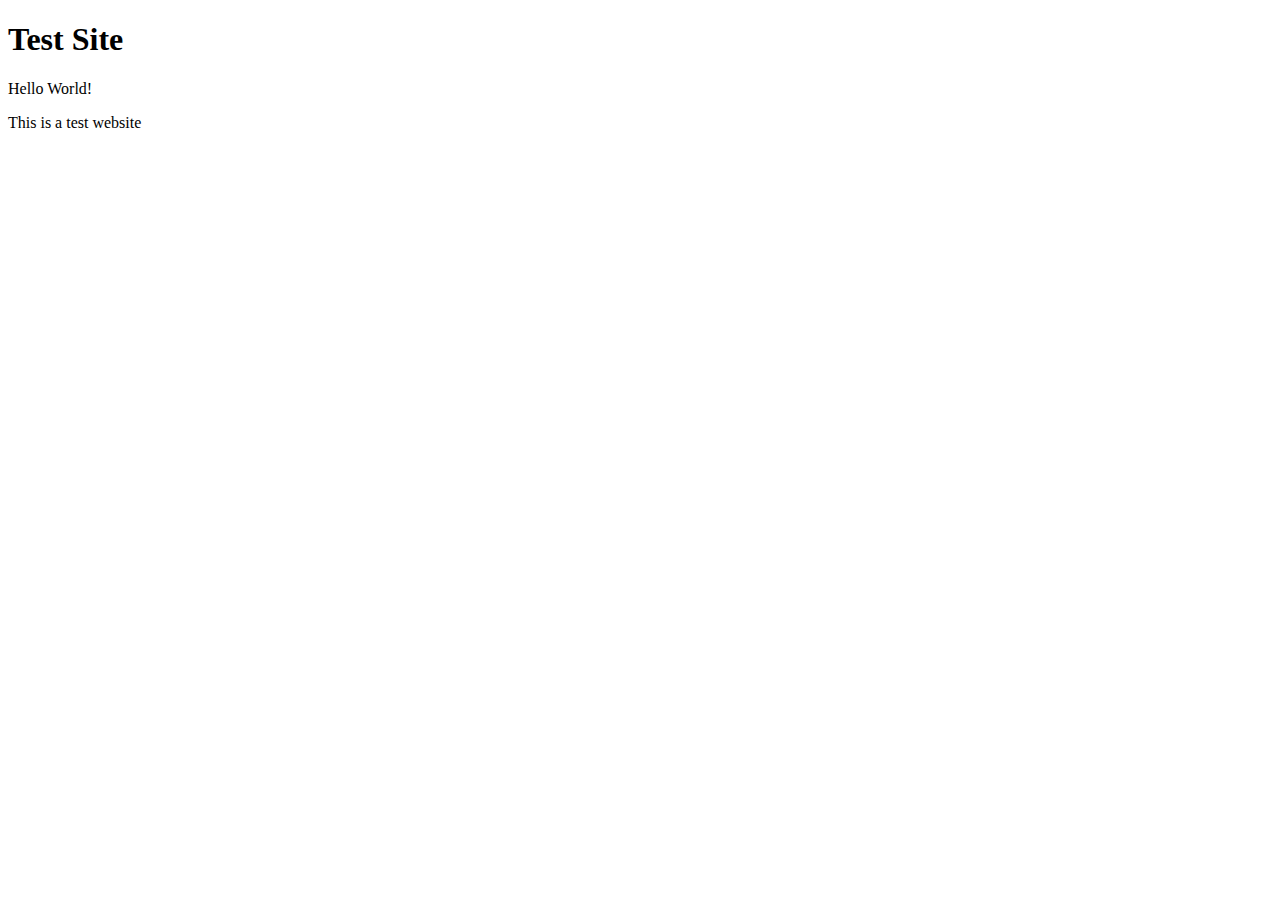
==== index.html @ 61fea652 "Update index.html" ====
<!DOCTYPE html>
<html lang="en">
  <head>
    <title>GitHub Test Site</title>
    <meta charset="utf-8">
    <!--
    <link rel="stylesheet" href="stylesheet.css" />
    <link rel="icon" href=""> -->
  </head>
  <body>
    <h1>Test Site</h1>
    <p>Hello World!</p>
    <div>This is a test website</div>
  </body>
</html>
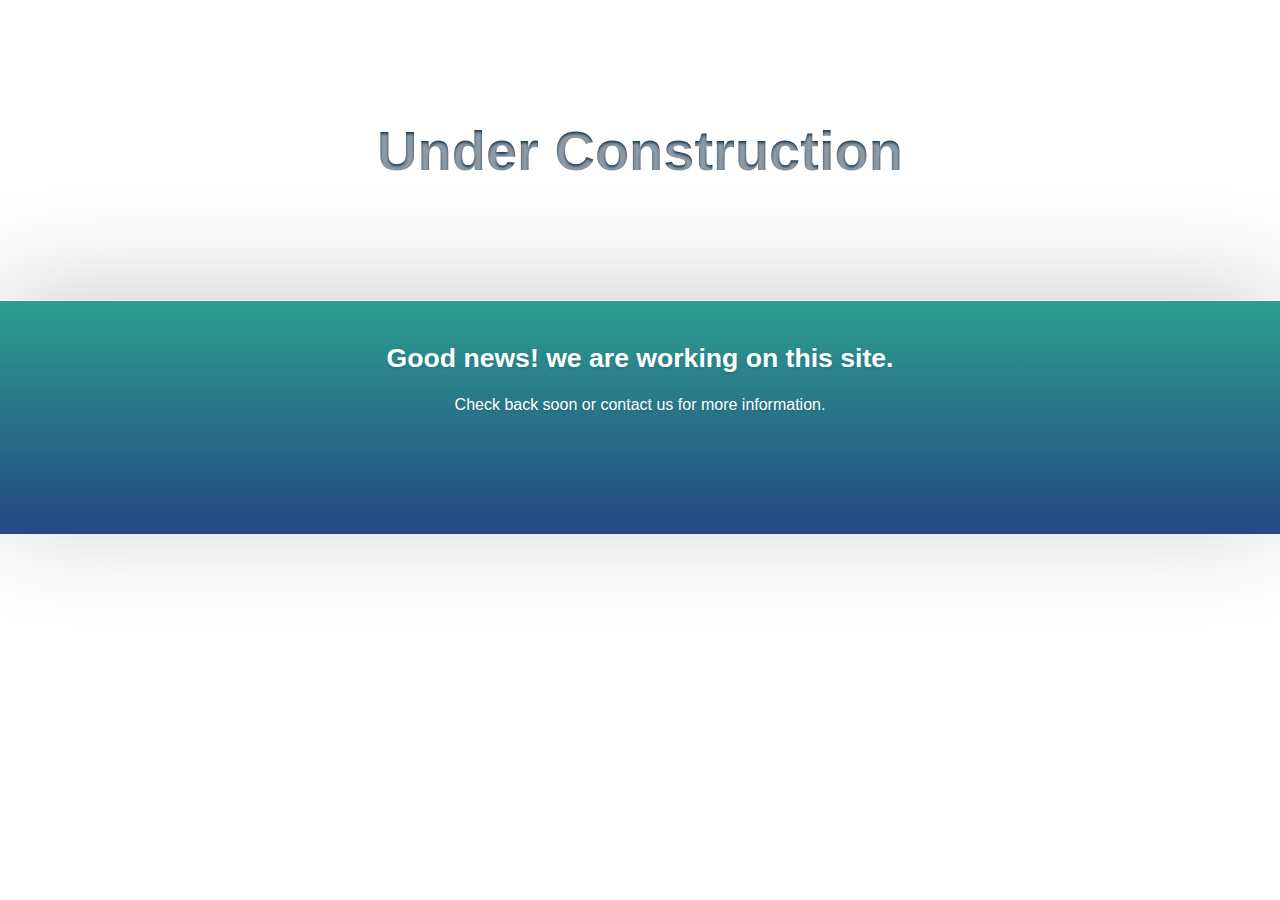
==== commit b9153c4f: "Update index.html" ====
--- a/index.html
+++ b/index.html
@@ -1,15 +1,29 @@
+<!-- A portion of the following HTML has been adopted with permission from James Nod (https://twitter.com/nodws) via, https://codepen.io/nodws/pen/ -->
+
 <!DOCTYPE html>
 <html lang="en">
   <head>
     <title>GitHub Test Site</title>
     <meta charset="utf-8">
-    <!--
     <link rel="stylesheet" href="stylesheet.css" />
-    <link rel="icon" href=""> -->
+    <!-- <link rel="icon" href=""> -->
   </head>
-  <body>
-    <h1>Test Site</h1>
-    <p>Hello World!</p>
-    <div>This is a test website</div>
-  </body>
+  <div class="container">
+  <h1 class="status-reason">
+  <i class="fa fa-exclamation-triangle fa-2x"></i> Under Construction
+  </h1>
+</div>
+<section class="additional-info">
+  <div class="container">
+    <div class="additional-info-items">
+      <h2 class="info-heading">
+        Good news! we are working on this site.
+      </h2>
+      <div class="reason-text">
+        Check back soon or contact us for more information.
+      </div>
+    </div>
+  </div>
+</section>
+</body>
 </html>
--- a/stylesheet.css
+++ b/stylesheet.css
@@ -0,0 +1,85 @@
+<!-- A portion of the following HTML has been adopted with permission from James Nod (https://twitter.com/nodws) via, https://codepen.io/nodws/pen/ -->
+
+html, body {
+  height: 100%;
+}
+body {
+  font-family: sans-serif;
+  font-size: 14px;
+  background-color: #ffffff;
+  color: #2F3230;
+  padding: 0;
+  margin: 0;
+  overflow:hidden
+}
+section {
+  display: block;
+  padding: 0;
+  margin: 0;
+}
+.container {
+  margin-left: auto;
+  margin-right: auto;
+  padding: 0 10px;
+}
+.additional-info {
+  background-repeat: no-repeat;
+  background: linear-gradient(to bottom, rgba(44, 158, 142, 1) 0%, rgba(37, 72, 132, 1) 100%);
+  color: #FFFFFF;
+  position: relative;
+  overflow: hidden;
+  height: 100%;
+  text-align: center;
+  box-shadow: 0 -10px 109px 0 rgba(0, 0, 0, 0.2);
+  border-top: 1px solid #fff;
+}
+.additional-info:after {
+  content: "\f085";
+  font-family: fontawesome;
+  font-size: 25em;
+  color: rgba(255, 255, 255, 0.15);
+  position: absolute;
+  top: -8%;
+  left: -10%;
+  z-index: 0;
+}
+.additional-info-items {
+  padding: 20px;
+  min-height: 193px;  
+  text-shadow:0 2px 3px rgba(0,0,0,0.1);
+}
+.info-heading {
+  font-weight: bold;
+  word-break: break-all;
+  width: 100%;
+}
+.status-reason {
+  font-size: 4em;
+  line-height: 1em;
+  font-weight: bold;
+  display: block;  
+  text-align: center;
+  padding: 1.5em 0; 
+  background-color: rgb(28, 54, 76);
+  color: transparent;
+  text-shadow: 0px 2px 3px rgba(255,255,255,0.5);
+  -webkit-background-clip: text;
+     -moz-background-clip: text;
+          background-clip: text;
+}
+.status-reason .fa {
+  font-size: 60px;
+  background-color: rgb(28, 54, 76);
+  color: transparent;
+  text-shadow: 0px 2px 3px rgba(255,255,255,0.5);
+  -webkit-background-clip: text;
+     -moz-background-clip: text;
+          background-clip: text;
+}
+.reason-text {
+  margin: 20px 0;
+  font-size: 16px;
+}
+.info-heading {
+  font-size: 190%;
+}
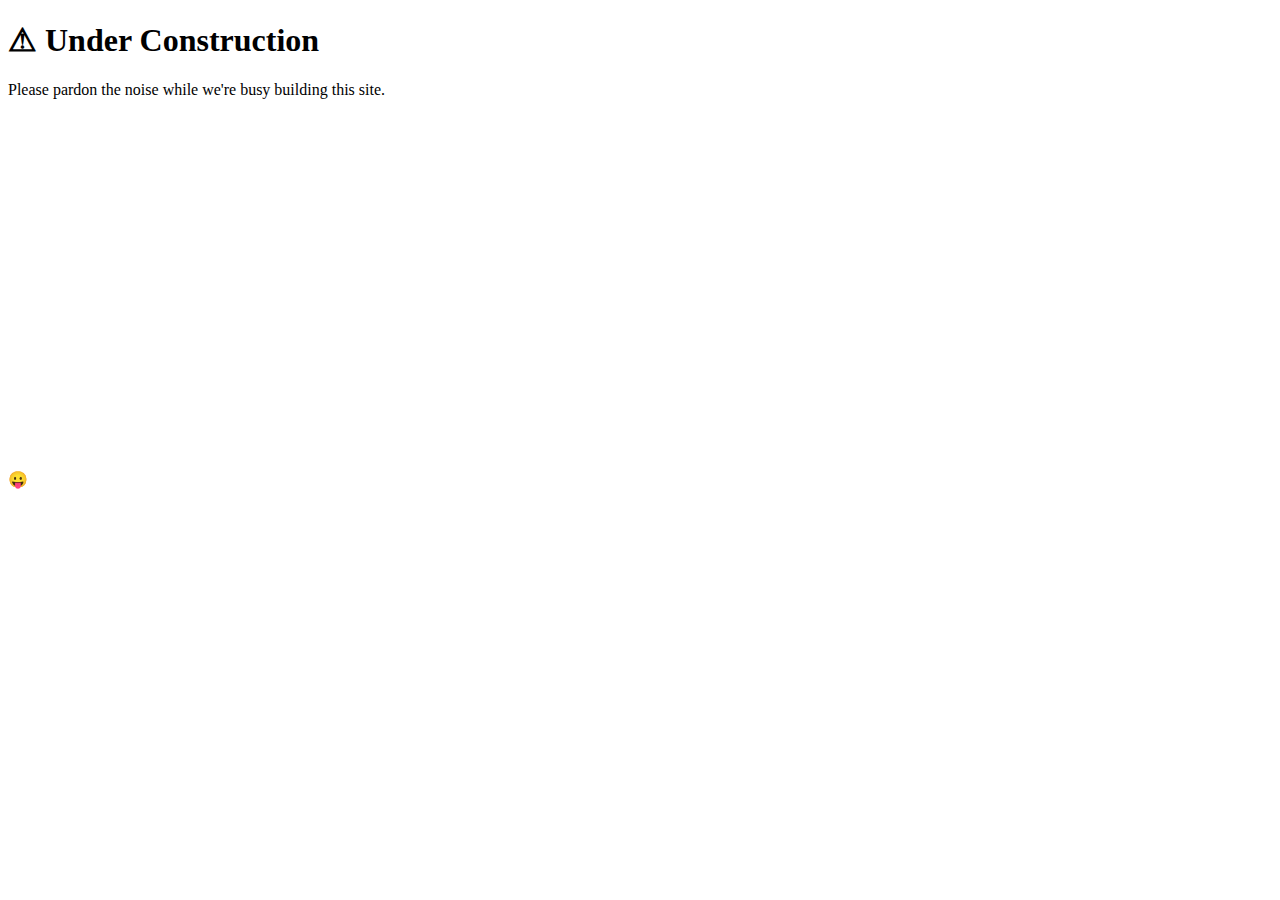
==== commit 81d2f7a9: "Add files via upload" ====
--- a/index.html
+++ b/index.html
@@ -1,29 +1,48 @@
-<!-- A portion of the following HTML has been adopted with permission from James Nod (https://twitter.com/nodws) via, https://codepen.io/nodws/pen/ -->
-
-<!DOCTYPE html>
-<html lang="en">
-  <head>
-    <title>GitHub Test Site</title>
-    <meta charset="utf-8">
-    <link rel="stylesheet" href="stylesheet.css" />
-    <!-- <link rel="icon" href=""> -->
-  </head>
-  <div class="container">
-  <h1 class="status-reason">
-  <i class="fa fa-exclamation-triangle fa-2x"></i> Under Construction
-  </h1>
-</div>
-<section class="additional-info">
-  <div class="container">
-    <div class="additional-info-items">
-      <h2 class="info-heading">
-        Good news! we are working on this site.
-      </h2>
-      <div class="reason-text">
-        Check back soon or contact us for more information.
-      </div>
-    </div>
-  </div>
-</section>
-</body>
-</html>
+<!DOCTYPE html>
+<html lang="en">
+    <head>
+        <title>Under Construction</title>
+        <meta charset="utf-8">
+        <link rel="stylesheet" href="../css/construction.css" />
+    </head>
+    <body>
+        <h1>&#9888; Under Construction</h1>
+        <div class="face-load">
+            <div></div>
+            <div></div>
+            <div></div>
+            <div></div>
+            <div></div>
+            <div></div>
+            <div></div>
+            <div></div>
+            <div></div>
+            <div></div>
+            <div></div>
+            <div></div>
+            <div></div>
+            <div></div>
+            <div></div>
+            <div></div>
+            <div></div>
+            <div></div>
+            <div></div>
+            <div></div>
+            <div></div>
+            <div></div>
+            <div></div>
+            <div></div>
+            <div></div>
+            <div></div>
+            <div></div>
+        </div>
+        <p>Please pardon the noise while we're busy building this site.</p> 
+        <br>
+        <br>
+        <div>
+            <iframe width="560" height="315" src="https://www.youtube-nocookie.com/embed/3wuSETidoHM?start=33" frameborder="0" allow="accelerometer; autoplay; encrypted-media; gyroscope; picture-in-picture" allowfullscreen></iframe>
+            <br>
+            😛
+        </div>
+    </body>
+</html>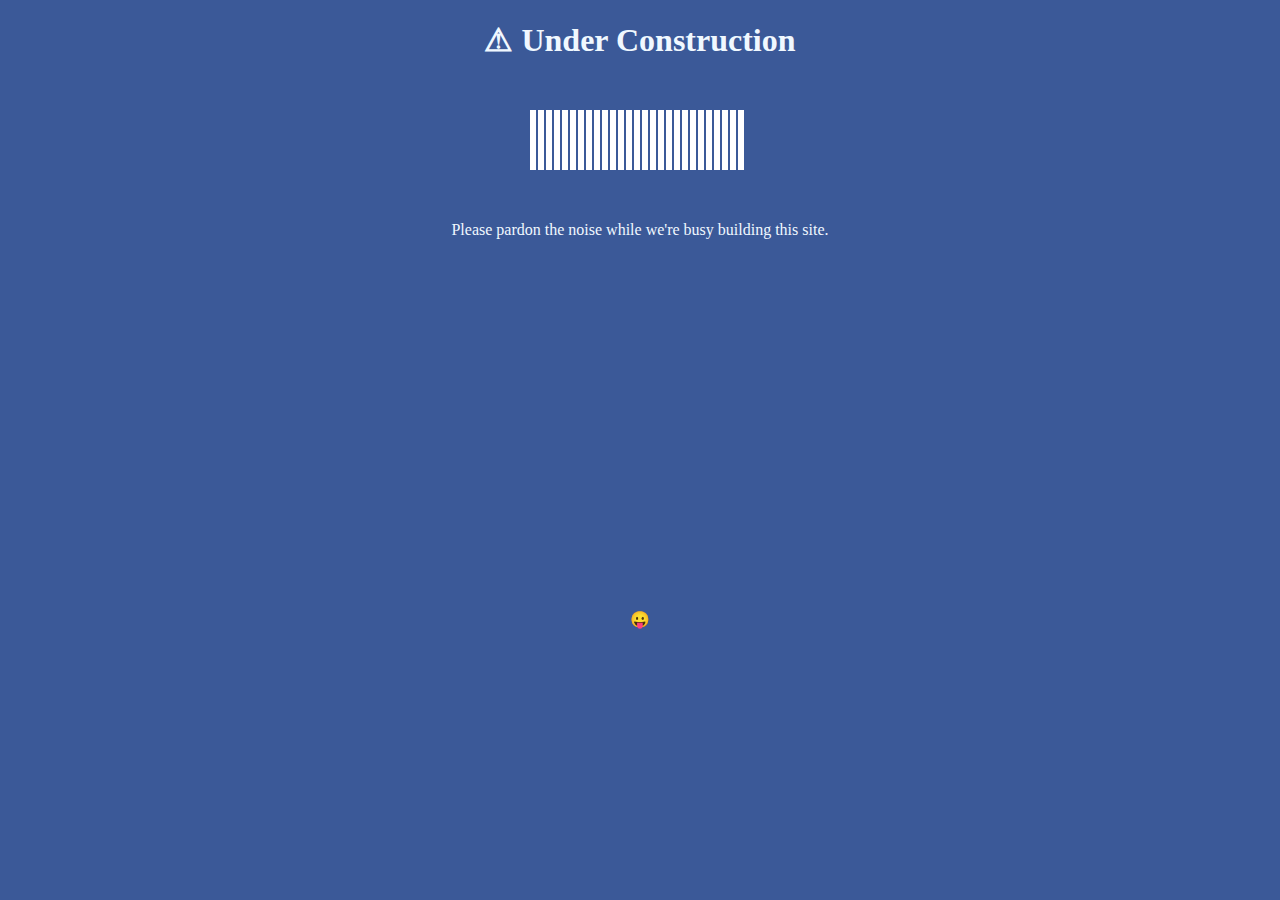
==== commit 1dbe0b1d: "Update index.html" ====
--- a/index.html
+++ b/index.html
@@ -3,7 +3,7 @@
     <head>
         <title>Under Construction</title>
         <meta charset="utf-8">
-        <link rel="stylesheet" href="../css/construction.css" />
+        <link rel="stylesheet" href="construction.css" />
     </head>
     <body>
         <h1>&#9888; Under Construction</h1>
@@ -45,4 +45,4 @@
             😛
         </div>
     </body>
-</html>+</html>
--- a/construction.css
+++ b/construction.css
@@ -0,0 +1,141 @@
+h1,h2,h3,h4,p,div{
+    color: aliceblue;
+    text-align: center;
+}
+body{
+  background:#3B5998
+}
+.face-load{
+  display:flex;
+  width:220px;
+  margin:4% auto
+}
+.face-load div{
+  width:6px;
+  height:60px;
+  background:#fff;
+  margin-right:2px
+}
+@keyframes face-load {
+    0%,100% {
+        transform: scaley(1);
+        opacity:1
+    }
+    50% {
+        transform: scaley(.4);
+       opacity:0.1
+    }
+}
+
+
+.face-load>div:nth-child(1) {
+    animation: face-load 3s -.9s infinite cubic-bezier(.2,.68,.18,1.08)
+}
+
+.face-load>div:nth-child(2) {
+    animation: face-load 3s -.8s infinite cubic-bezier(.2,.68,.18,1.08)
+}
+
+.face-load>div:nth-child(3) {
+    animation: face-load 3s -.7s infinite cubic-bezier(.2,.68,.18,1.08)
+}
+
+.face-load>div:nth-child(4) {
+    animation: face-load 3s -.6s infinite cubic-bezier(.2,.68,.18,1.08)
+}
+
+.face-load>div:nth-child(5) {
+    animation: face-load 3s -.5s infinite cubic-bezier(.2,.68,.18,1.08)
+}
+
+.face-load>div:nth-child(6) {
+    animation: face-load 3s -.4s infinite cubic-bezier(.2,.68,.18,1.08)
+}
+
+.face-load>div:nth-child(7) {
+    animation: face-load 3s -.3s infinite cubic-bezier(.2,.68,.18,1.08)
+}
+
+.face-load>div:nth-child(8) {
+    animation: face-load 3s -.2s infinite cubic-bezier(.2,.68,.18,1.08)
+}
+
+.face-load>div:nth-child(9) {
+    animation: face-load 3s -.1s infinite cubic-bezier(.2,.68,.18,1.08)
+}
+
+.face-load>div:nth-child(10) {
+    animation: face-load 3s -.9s infinite cubic-bezier(.2,.68,.18,1.08)
+}
+
+.face-load>div:nth-child(11) {
+    animation: face-load 3s -.8s infinite cubic-bezier(.2,.68,.18,1.08)
+}
+
+.face-load>div:nth-child(12) {
+    animation: face-load 3s -.7s infinite cubic-bezier(.2,.68,.18,1.08)
+}
+
+.face-load>div:nth-child(13) {
+    animation: face-load 3s -.6s infinite cubic-bezier(.2,.68,.18,1.08)
+}
+
+.face-load>div:nth-child(14) {
+    animation: face-load 3s -.5s infinite cubic-bezier(.2,.68,.18,1.08)
+}
+
+.face-load>div:nth-child(15) {
+    animation: face-load 3s -.4s infinite cubic-bezier(.2,.68,.18,1.08)
+}
+
+.face-load>div:nth-child(16) {
+    animation: face-load 3s -.3s infinite cubic-bezier(.2,.68,.18,1.08)
+}
+
+.face-load>div:nth-child(17) {
+    animation: face-load 3s -.2s infinite cubic-bezier(.2,.68,.18,1.08)
+}
+
+.face-load>div:nth-child(18) {
+    animation: face-load 3s -.1s infinite cubic-bezier(.2,.68,.18,1.08)
+}
+
+.face-load>div:nth-child(19) {
+    animation: face-load 3s -.9s infinite cubic-bezier(.2,.68,.18,1.08)
+}
+
+.face-load>div:nth-child(20) {
+    animation: face-load 3s -.8s infinite cubic-bezier(.2,.68,.18,1.08)
+}
+
+.face-load>div:nth-child(21) {
+    animation: face-load 3s -.7s infinite cubic-bezier(.2,.68,.18,1.08)
+}
+
+.face-load>div:nth-child(22) {
+    animation: face-load 3s -.6s infinite cubic-bezier(.2,.68,.18,1.08)
+}
+
+.face-load>div:nth-child(23) {
+    animation: face-load 3s -.5s infinite cubic-bezier(.2,.68,.18,1.08)
+}
+
+.face-load>div:nth-child(24) {
+    animation: face-load 3s -.4s infinite cubic-bezier(.2,.68,.18,1.08)
+}
+
+.face-load>div:nth-child(25) {
+    animation: face-load 3s -.3s infinite cubic-bezier(.2,.68,.18,1.08)
+}
+
+.face-load>div:nth-child(26) {
+    animation: face-load 3s -.2s infinite cubic-bezier(.2,.68,.18,1.08)
+}
+
+.face-load>div:nth-child(27) {
+    animation: face-load 3s -.1s infinite cubic-bezier(.2,.68,.18,1.08)
+}
+
+.face-load>div {
+    animation-fill-mode: both
+}
